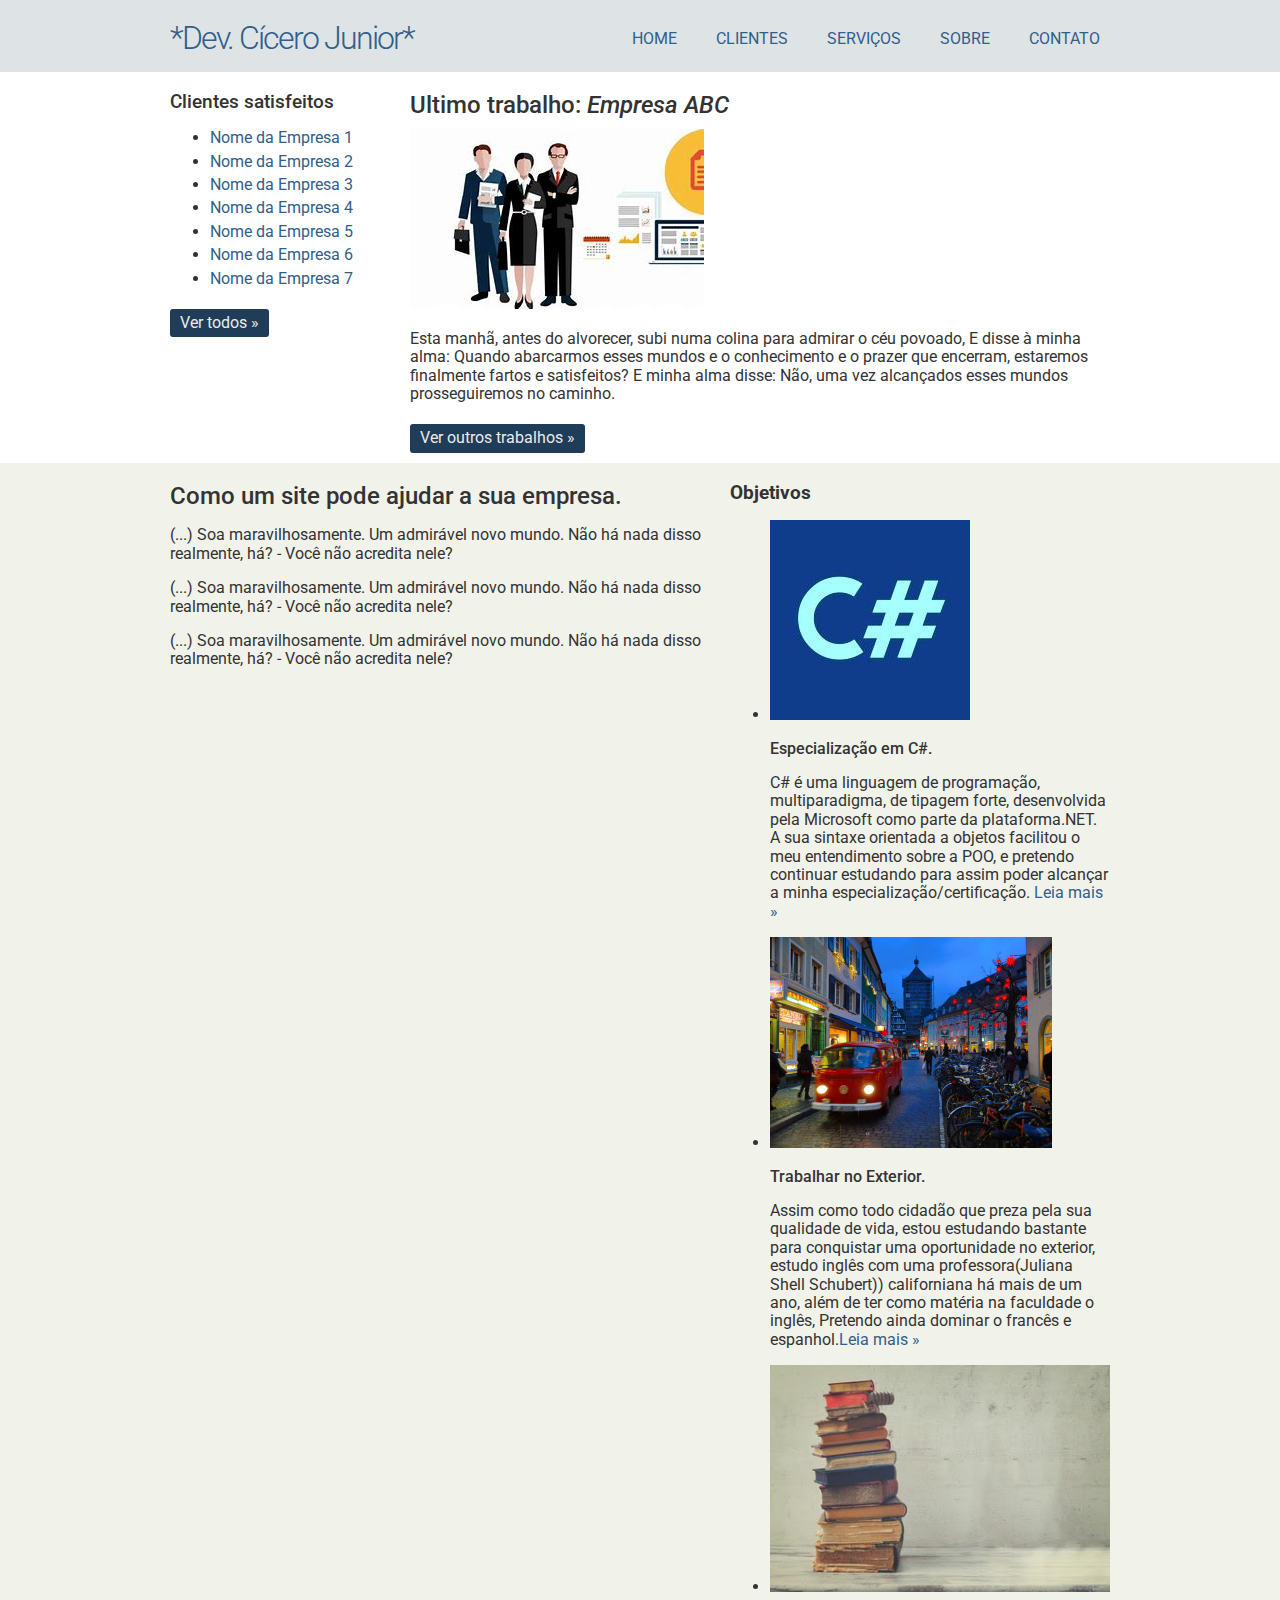
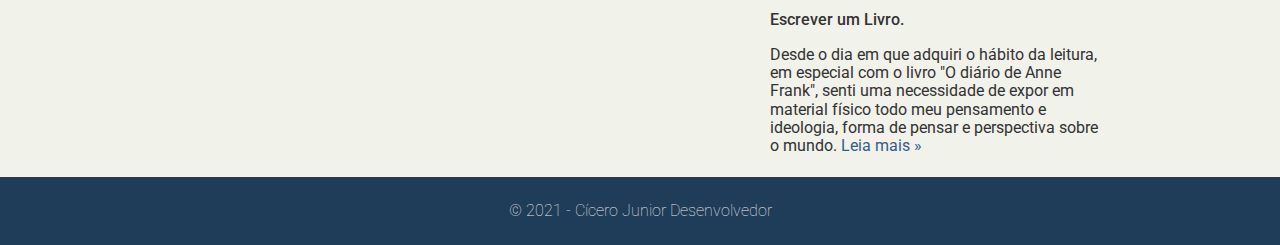
==== index.html @ 89241962 "Adicionar arquivos de projeto." ====
﻿<!DOCTYPE html>
<html lang="pt-br">
<head>
    <meta charset="utf-8" />
    <title>Cícero Junior - Desenvolvedor Web</title>
    <link rel="stylesheet" href="css/normalize.css" />
    <link rel="preconnect" href="https://fonts.gstatic.com">
    <link href="https://fonts.googleapis.com/css2?family=Roboto:wght@100;300;400;500;700&display=swap" rel="stylesheet" />
    <link rel="stylesheet" href="css/estilo.css" />
</head>
<body>
    <div class="header">
        <div class="linha">
            <header>
                <div class="coluna col4">
                    <h1 class="logo">*Dev. Cícero Junior*</h1>
                </div>
                <div class="coluna col8">
                    <nav>
                        <ul class="menu inline sem-marcador">
                            <li><a href="index.html">home</a></li>
                            <li><a href="clientes.html">clientes</a></li>
                            <li><a href="servicos.html">serviços</a></li>
                            <li><a href="sobre.html">sobre</a></li>
                            <li><a href="contato.html">contato</a></li>
                        </ul>
                    </nav>
                </div>
            </header>
        </div>
    </div>
    <div class="linha">
        <section>
            <div class="coluna col3 sidebar">
                <h3>Clientes satisfeitos</h3>
                <ul class="" sem-marcador sem-padding>
                    <li><a href="">Nome da Empresa 1</a></li>
                    <li><a href="">Nome da Empresa 2</a></li>
                    <li><a href="">Nome da Empresa 3</a></li>
                    <li><a href="">Nome da Empresa 4</a></li>
                    <li><a href="">Nome da Empresa 5</a></li>
                    <li><a href="">Nome da Empresa 6</a></li>
                    <li><a href="">Nome da Empresa 7</a></li>
                </ul>
                <a href="clientes.html" class="botao">Ver todos &raquo;</a>
            </div>
            <div class="coluna col9">
                <h2>Ultimo trabalho: <em>Empresa ABC</em></h2>
                <img src="img/thumb-grande.jpeg" alt="" />
                <p>
                    Esta manhã, antes do alvorecer, subi numa colina para admirar o céu povoado,
                    E disse à minha alma: Quando abarcarmos esses mundos e o conhecimento e o prazer que encerram, estaremos finalmente fartos e satisfeitos?
                    E minha alma disse: Não, uma vez alcançados esses mundos prosseguiremos no caminho.
                </p>
                <a href="clientes.html" class="botao">Ver outros trabalhos &raquo;</a>
            </div>
        </section>
    </div>
    <div class="conteudo-extra">
        <div class="linha">
            <div class="coluna col7">
                <section>
                    <h2>Como um site pode ajudar a sua empresa.</h2>
                    <p>
                        (...) Soa maravilhosamente. Um admirável novo mundo. Não há nada disso realmente, há?
                        - Você não acredita nele?
                    </p>
                    <p>
                        (...) Soa maravilhosamente. Um admirável novo mundo. Não há nada disso realmente, há?
                        - Você não acredita nele?
                    </p>
                    <p>
                        (...) Soa maravilhosamente. Um admirável novo mundo. Não há nada disso realmente, há?
                        - Você não acredita nele?
                    </p>
                </section>
            </div>
            <div class="coluna col5">
                <h3><strong>Objetivos</strong></h3>
                <ul>
                    <li>
                        <img src="img/Csharp.jpeg" alt="" />
                        <h4>Especialização em C#.</h4>
                        <p>
                            C# é uma linguagem de programação, multiparadigma, de tipagem forte, desenvolvida pela Microsoft como parte da plataforma.NET.
                            A sua sintaxe orientada a objetos ﻿facilitou o meu entendimento sobre a POO, e pretendo continuar estudando para assim poder
                            alcançar a minha especialização/certificação. <a href="">Leia mais &raquo;</a>
                        </p>
                    </li>
                    <li>
                        <img src="img/europa.jpeg" alt="" />
                        <h4>Trabalhar no Exterior.</h4>
                        <p>
                            Assim como todo cidadão que preza pela sua qualidade de vida, estou estudando bastante para conquistar uma oportunidade no exterior,
                            estudo inglês com uma professora(Juliana Shell Schubert)) californiana há mais de um ano, além de ter como matéria na faculdade o inglês,
                            Pretendo ainda dominar o francês e espanhol.<a href="">Leia mais &raquo;</a>
                        </p>
                    </li>
                    <li>
                        <img src="img/livros.jpeg" alt="" />
                        <h4>Escrever um Livro.</h4>
                        <p>
                            Desde o dia em que adquiri o hábito da leitura, em especial com o livro "O diário de Anne Frank", senti uma necessidade de expor
                            em material físico todo meu pensamento e ideologia, forma de pensar e perspectiva sobre o mundo.﻿ <a href="">Leia mais &raquo;</a>
                        </p>
                    </li>
                </ul>
            </div>
        </div>
    </div>
    <div class="footer">
        <div class="linha">
            <footer>
                <div class="coluna col12">
                    <span>&copy; 2021 - Cícero Junior Desenvolvedor </span>

                </div>
            </footer>
        </div>
    </div>
</body>
</html>
---- css/estilo.css ----
body{
	font-family: 'Roboto', sans-serif;
	color: #333;
}
a:link, a:active, a:visited{
	color: #315e8a;
	text-decoration: none;
}
a:hover{
	text-decoration: underline;
}
/* grid 960px*/
.linha{
	width: 960px;
	margin: 0 auto;
	overflow: auto;
	padding: 5px 0;
}
.coluna{
	padding: 0 10px;
	float: left;
}
.col1{
	width: 60px;
}
col2{
	width: 140px;
}
.col3{
	width: 220px;
}
.col4{
	width: 300px;
}
.col5{
	width: 380px;
}
.col6{
	width: 460px;
}
.col7{
	width: 540px;
}
.col8{
	width: 620px;
}
.col9{
	width: 700px;
}
.col10{
	width: 780px;
}
.col11{
	width: 860px;
}
.col12{
	width: 940px;
}
/* estilos reutilizaveis */
.sem-padding{
	padding: 0 !important;
}
.sem-margin{
	margin: 0 !important;
}
h1, h2, h3, h4, h5, h6{
	font-weight: 500;
	margin: 15px 0 10px 0;
}
ul li, ol li{
	margin-bottom: 5px;
}
ul.inline li, ol.inline li{
	display: inline;
	margin-right: 15px;
}
ul.inline li:last-child, ol.inline li:last-child {
	margin-right: 0px;
}
ul.sem-marcador, ol.sem-marcador{
	list-style: none;
}
a.botao, input.botao{
	background: #1f3c58;
	padding: 5px 10px;
	border-radius: 3px;
	color: #ebebeb;
	cursor: pointer;
	margin: 5px 0;
	display: inline-block;
	border: none;
}
a.botao:hover, input.botao:hover {
	background: #315e8a;
	text-decoration: none;
}
img{
	max-width: 100%;
	height: auto;
}
/*layout do site*/
.header{
	background: #dee3e6;
}
h1.logo{
	font-weight: 300;
	color: #315e8a;
	letter-spacing: -2px;
}
.conteudo-extra{
	background: #f1f2ea;
}
.footer{
	background: #1f3c58;
	color: #ebebeb;
	padding: 20px 0;
	text-align: center;
	font-weight: 100;
}
.menu{
	text-transform: uppercase;
	text-align: right;
	margin-top: 25px;
}
.menu li a{
	padding: 5px 10px;
	border-radius: 3px;
}
.menu li a:hover{
	text-decoration: none;
	background: #1f3c58;
	color: #ebebeb;
}
ul.noticias li{
	clear: both;
	display: block;
	overflow: hidden;
	margin-bottom: 20px;
}
ul.noticias li img{
	width: 70px;
	height: auto;
	margin-right: 10px;
	float: left;
}
ul.noticias li h4{
	margin: -2px 0 5px 0;
	font-weight: 500;
}
ul.noticias li p{
	margin: 5px 0;
	font-weight: 300;
}
ul.noticias li p a{
	font-weight: 500;
}
.contato label{
	display: block;
	font-size: 13px;
	font-weight: 300;
}
.contato input, .contato textarea{
	display: block;
	margin-bottom: 15px;
	padding: 5px 2%;
	width: 96%;
}
.contato textarea{
	height: 150px;
}
.contato input.botao{
	width: auto;
}
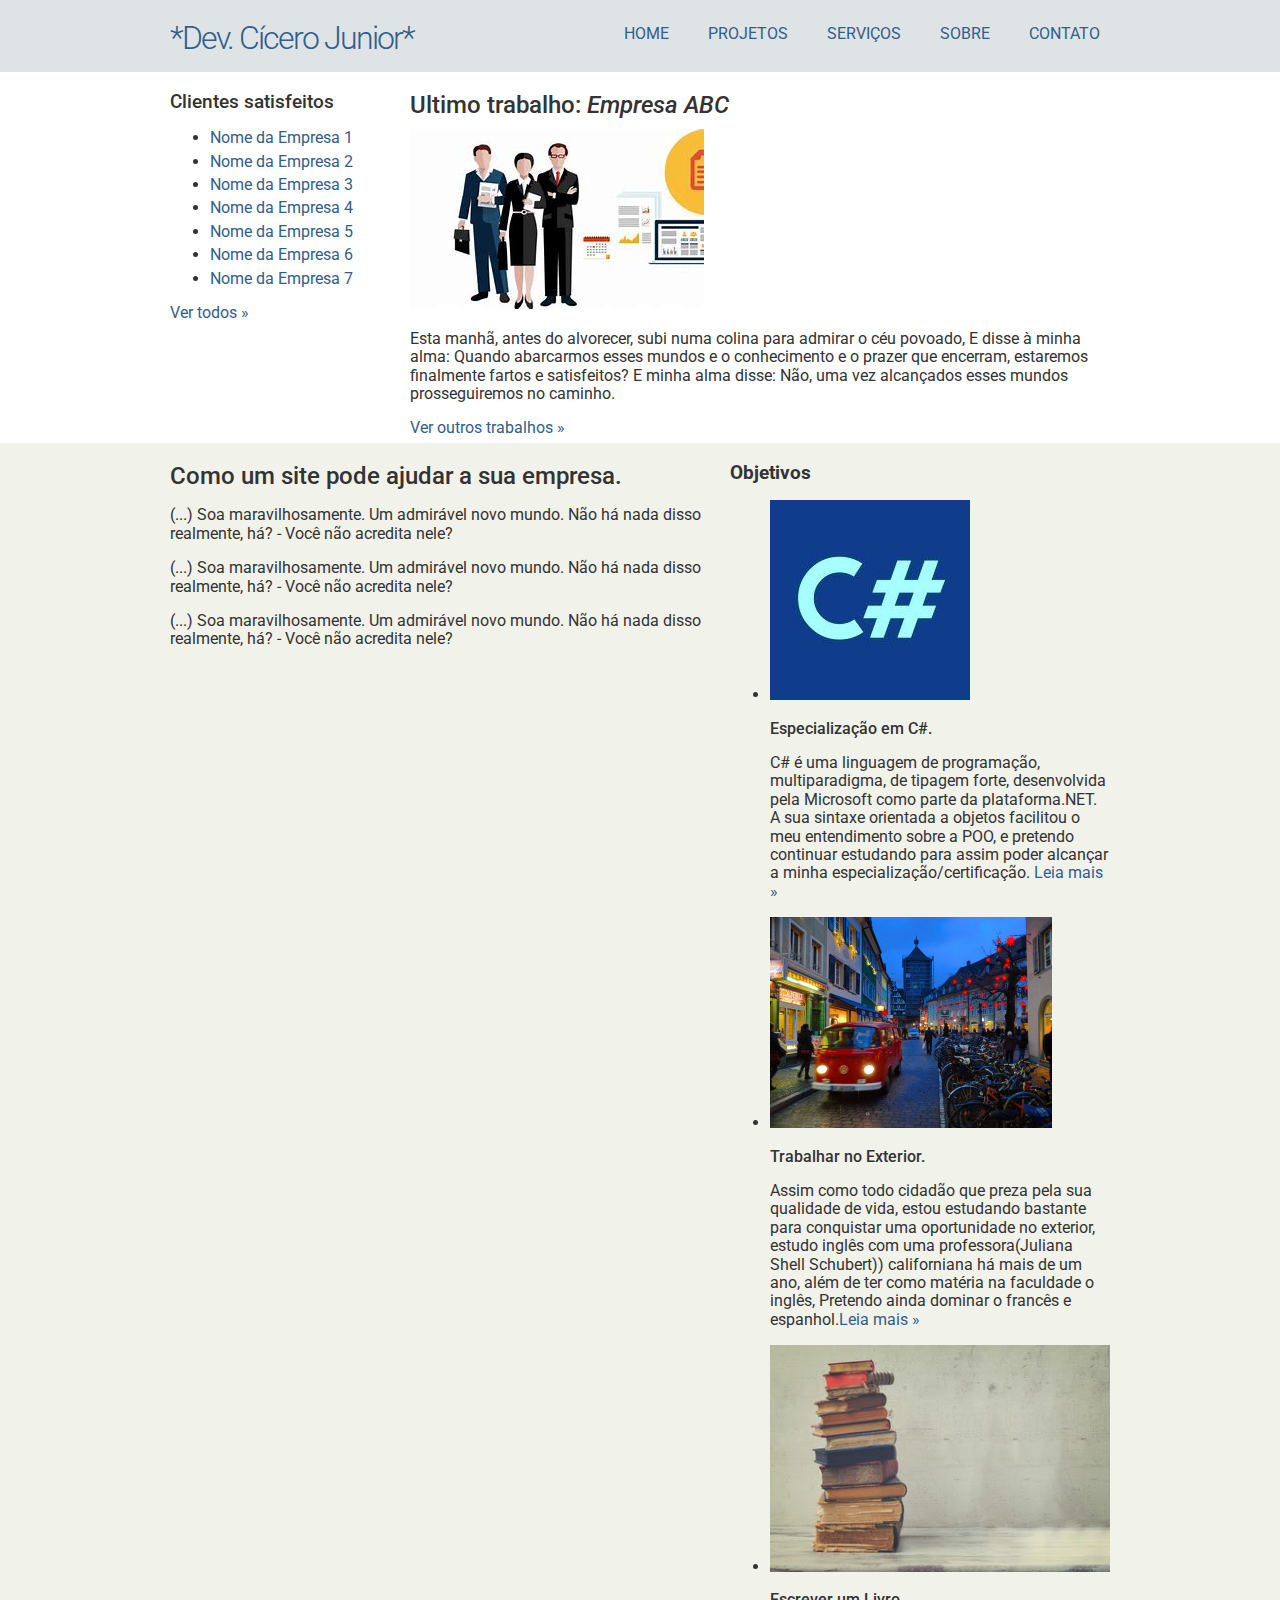
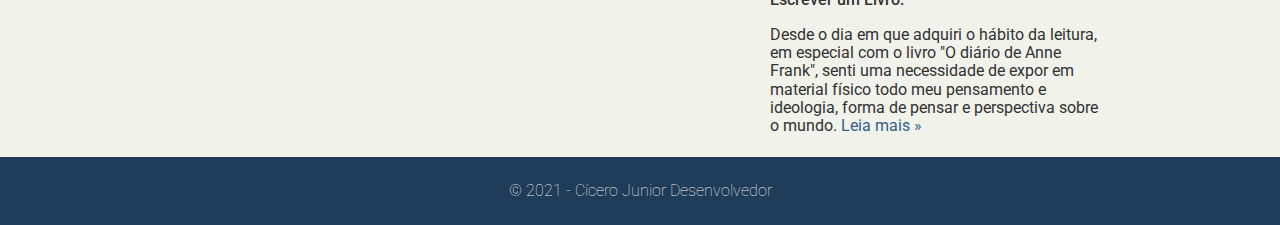
==== commit 4dc67d18: "Atualizações de conteudo" ====
--- a/index.html
+++ b/index.html
@@ -19,7 +19,7 @@
                     <nav>
                         <ul class="menu inline sem-marcador">
                             <li><a href="index.html">home</a></li>
-                            <li><a href="clientes.html">clientes</a></li>
+                            <li><a href="clientes.html">projetos</a></li>
                             <li><a href="servicos.html">serviços</a></li>
                             <li><a href="sobre.html">sobre</a></li>
                             <li><a href="contato.html">contato</a></li>
--- a/css/estilo.css
+++ b/css/estilo.css
@@ -1,173 +1,247 @@
-body{
-	font-family: 'Roboto', sans-serif;
-	color: #333;
-}
-a:link, a:active, a:visited{
-	color: #315e8a;
-	text-decoration: none;
-}
-a:hover{
-	text-decoration: underline;
+body {
+    font-family: 'Roboto', sans-serif;
+    color: #333;
+}
+
+a:link, a:active, a:visited {
+    color: #315e8a;
+    text-decoration: none;
+}
+
+a:hover {
+    text-decoration: underline;
 }
 /* grid 960px*/
-.linha{
-	width: 960px;
-	margin: 0 auto;
-	overflow: auto;
-	padding: 5px 0;
-}
-.coluna{
-	padding: 0 10px;
-	float: left;
-}
-.col1{
-	width: 60px;
-}
-col2{
-	width: 140px;
-}
-.col3{
-	width: 220px;
-}
-.col4{
-	width: 300px;
-}
-.col5{
-	width: 380px;
-}
-.col6{
-	width: 460px;
-}
-.col7{
-	width: 540px;
-}
-.col8{
-	width: 620px;
-}
-.col9{
-	width: 700px;
-}
-.col10{
-	width: 780px;
-}
-.col11{
-	width: 860px;
-}
-.col12{
-	width: 940px;
+.linha {
+    width: 960px;
+    margin: 0 auto;
+    overflow: auto;
+    padding: 5px 0;
+}
+
+.coluna {
+    padding: 0 10px;
+    float: left;
+}
+
+.col1 {
+    width: 60px;
+}
+
+col2 {
+    width: 140px;
+}
+
+.col3 {
+    width: 220px;
+}
+
+.col4 {
+    width: 300px;
+}
+
+.col5 {
+    width: 380px;
+}
+
+.col6 {
+    width: 460px;
+}
+
+.col7 {
+    width: 540px;
+}
+
+.col8 {
+    width: 620px;
+}
+
+.col9 {
+    width: 700px;
+}
+
+.col10 {
+    width: 780px;
+}
+
+.col11 {
+    width: 860px;
+}
+
+.col12 {
+    width: 940px;
 }
 /* estilos reutilizaveis */
-.sem-padding{
-	padding: 0 !important;
-}
-.sem-margin{
-	margin: 0 !important;
-}
-h1, h2, h3, h4, h5, h6{
-	font-weight: 500;
-	margin: 15px 0 10px 0;
-}
-ul li, ol li{
-	margin-bottom: 5px;
-}
-ul.inline li, ol.inline li{
-	display: inline;
-	margin-right: 15px;
-}
-ul.inline li:last-child, ol.inline li:last-child {
-	margin-right: 0px;
-}
-ul.sem-marcador, ol.sem-marcador{
-	list-style: none;
-}
-a.botao, input.botao{
-	background: #1f3c58;
-	padding: 5px 10px;
-	border-radius: 3px;
-	color: #ebebeb;
-	cursor: pointer;
-	margin: 5px 0;
-	display: inline-block;
-	border: none;
-}
-a.botao:hover, input.botao:hover {
-	background: #315e8a;
-	text-decoration: none;
-}
-img{
-	max-width: 100%;
-	height: auto;
+.sem-padding {
+    padding: 0 !important;
+}
+
+.sem-margin {
+    margin: 0 !important;
+}
+
+h1, h2, h3, h4, h5, h6 {
+    font-weight: 500;
+    margin: 15px 0 10px 0;
+}
+
+ul li, ol li {
+    margin-bottom: 5px;
+}
+
+ul.inline li, ol.inline li {
+    display: inline;
+    margin-right: 15px;
+}
+
+    ul.inline li:last-child, ol.inline li:last-child {
+        margin-right: 0px;
+    }
+
+ul.sem-marcador, ol.sem-marcador {
+    list-style: none;
+}
+
+a.botao, input.botao {
+    -webkit-transition: box-shadow 300ms ease-in-out, color 300ms ease-in-out;
+    transition: box-shadow 300ms ease-in-out, color 300ms ease-in-out;
+}
+
+    a.botao:hover, input.botao:hover {
+        box-shadow: 0 0 40px 40px #ebebeb inset;
+    }
+
+img {
+    max-width: 100%;
+    height: auto;
 }
 /*layout do site*/
-.header{
-	background: #dee3e6;
-}
-h1.logo{
-	font-weight: 300;
-	color: #315e8a;
-	letter-spacing: -2px;
-}
-.conteudo-extra{
-	background: #f1f2ea;
-}
-.footer{
-	background: #1f3c58;
-	color: #ebebeb;
-	padding: 20px 0;
-	text-align: center;
-	font-weight: 100;
-}
-.menu{
-	text-transform: uppercase;
-	text-align: right;
-	margin-top: 25px;
-}
-.menu li a{
-	padding: 5px 10px;
-	border-radius: 3px;
-}
-.menu li a:hover{
-	text-decoration: none;
-	background: #1f3c58;
-	color: #ebebeb;
-}
-ul.noticias li{
-	clear: both;
-	display: block;
-	overflow: hidden;
-	margin-bottom: 20px;
-}
-ul.noticias li img{
-	width: 70px;
-	height: auto;
-	margin-right: 10px;
-	float: left;
-}
-ul.noticias li h4{
-	margin: -2px 0 5px 0;
-	font-weight: 500;
-}
-ul.noticias li p{
-	margin: 5px 0;
-	font-weight: 300;
-}
-ul.noticias li p a{
-	font-weight: 500;
-}
-.contato label{
-	display: block;
-	font-size: 13px;
-	font-weight: 300;
-}
-.contato input, .contato textarea{
-	display: block;
-	margin-bottom: 15px;
-	padding: 5px 2%;
-	width: 96%;
-}
-.contato textarea{
-	height: 150px;
-}
-.contato input.botao{
-	width: auto;
+.header {
+    background: #dee3e6;
+}
+
+h1.logo {
+    font-weight: 300;
+    color: #315e8a;
+    letter-spacing: -2px;
+}
+
+.conteudo-extra {
+    background: #f1f2ea;
+}
+
+.footer {
+    background: #1f3c58;
+    color: #ebebeb;
+    padding: 20px 0;
+    text-align: center;
+    font-weight: 100;
+}
+
+.menu {
+    text-transform: uppercase;
+    text-align: right;
+    margin-top: 20px;
+}
+
+    .menu li a {
+        padding: 5px 10px;
+        border-radius: 3px;
+    }
+
+        .menu li a:hover {
+            text-decoration: none;
+            background: #1f3c58;
+            color: #ebebeb;
+            font-size: 21px;
+            font-family: Blackadder;
+        }
+
+ul.noticias li {
+    clear: both;
+    display: block;
+    overflow: hidden;
+    margin-bottom: 20px;
+}
+
+    ul.noticias li img {
+        width: 70px;
+        height: auto;
+        margin-right: 10px;
+        float: left;
+    }
+
+    ul.noticias li h4 {
+        margin: -2px 0 5px 0;
+        font-weight: 500;
+    }
+
+    ul.noticias li p {
+        margin: 5px 0;
+        font-weight: 300;
+    }
+
+        ul.noticias li p a {
+            font-weight: 500;
+        }
+
+.contato label {
+    display: block;
+    font-size: 13px;
+    font-weight: 300;
+}
+
+.contato input, .contato textarea {
+    display: block;
+    margin-bottom: 15px;
+    padding: 5px 2%;
+    width: 96%;
+}
+
+.contato textarea {
+    height: 150px;
+}
+
+.contato input.botao {
+    width: auto;
+}
+
+.identidade {
+    opacity: 0,5;
+}
+
+.identidade:hover {
+    box-shadow: 1px 1px #53a7ea, 2px 2px #53a7ea, 3px 3px #53a7ea;
+    -webkit-transform: translateX(-3px);
+}
+
+.cerebro:hover {
+    border-radius: 50%;
+   
+}
+.texto-certo{
+    font-size: 20px;
+    
+}
+.texto-titulo {
+    font-size: 30px;
+}
+.conteudo {
+    font-style: italic;
+}
+.titulos-clientes {
+    font-size: 25px;
+    
+}
+.fade{
+    opacity: 0.4;
+}
+
+.fade:hover {
+    opacity: 1;
+    transform: scale(1.05);
+}
+.links:hover {
+    font-size: 17px;
+    background-attachment:initial;
 }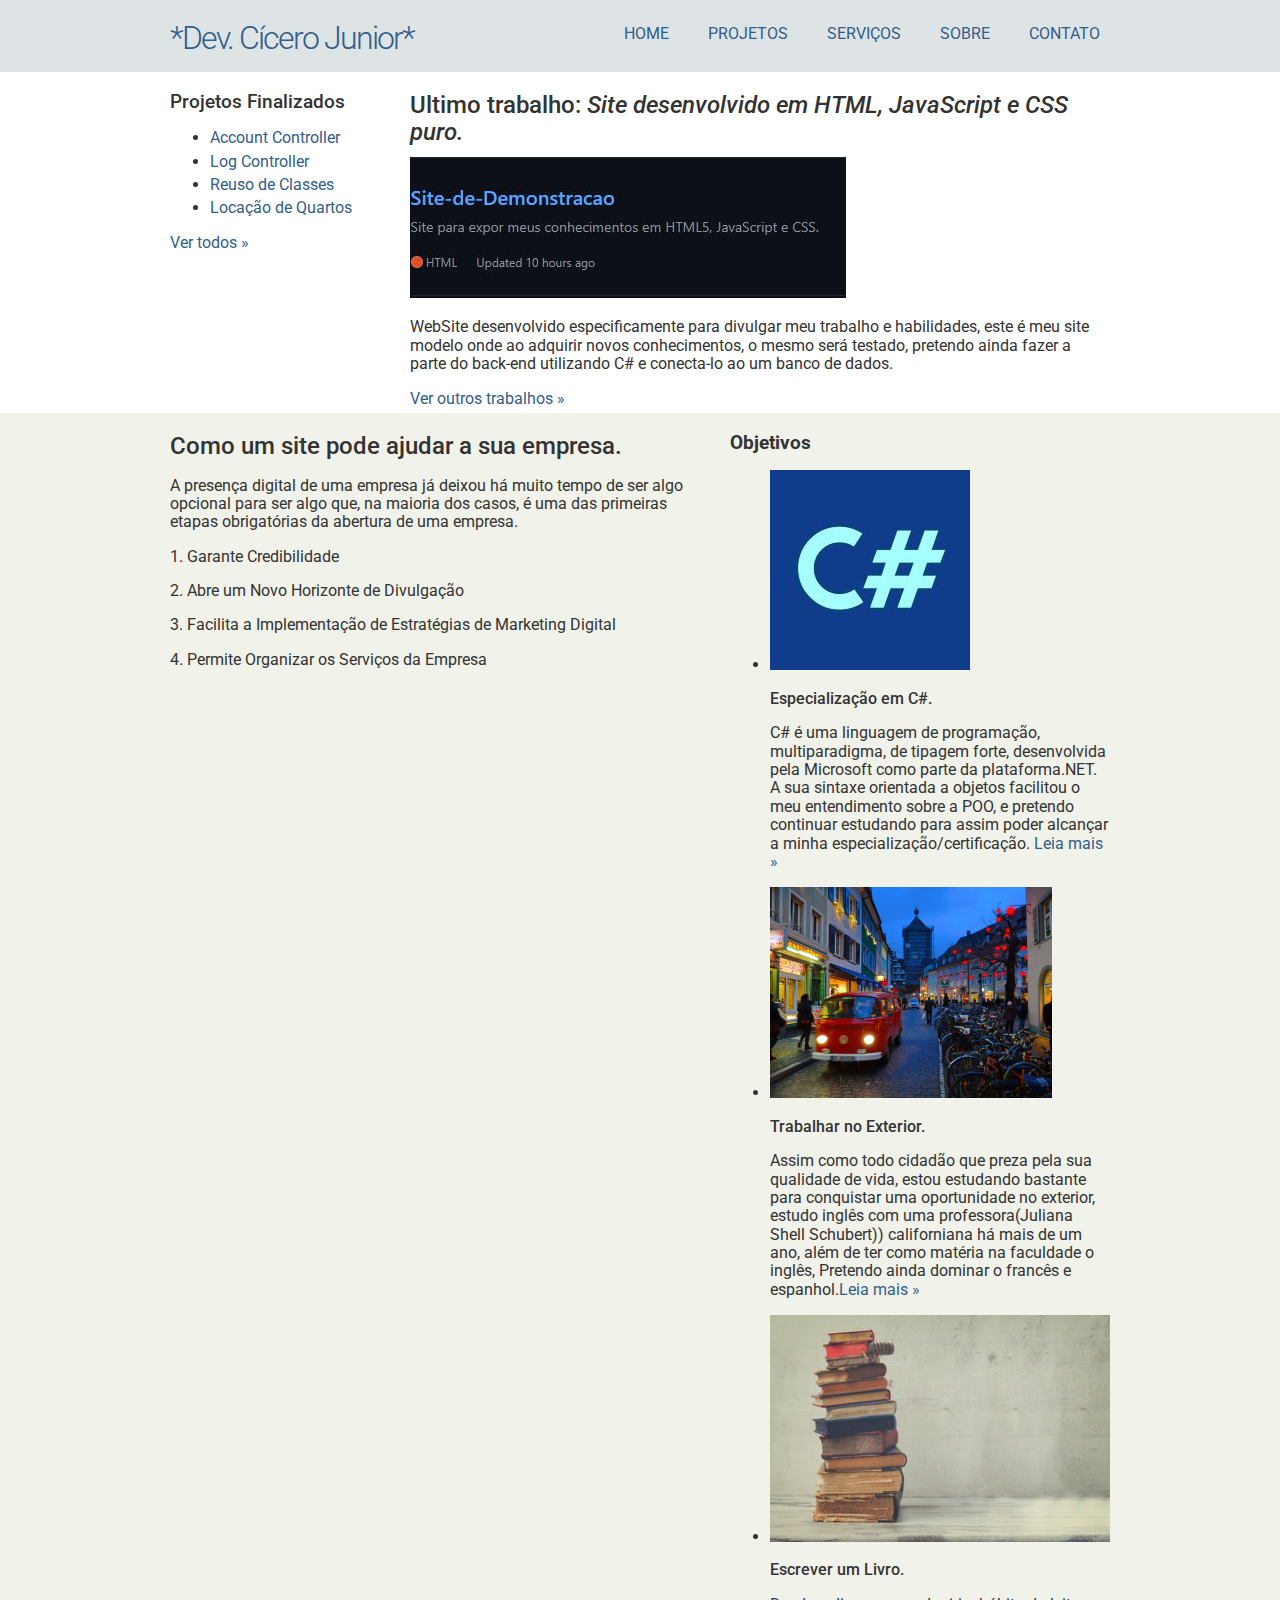
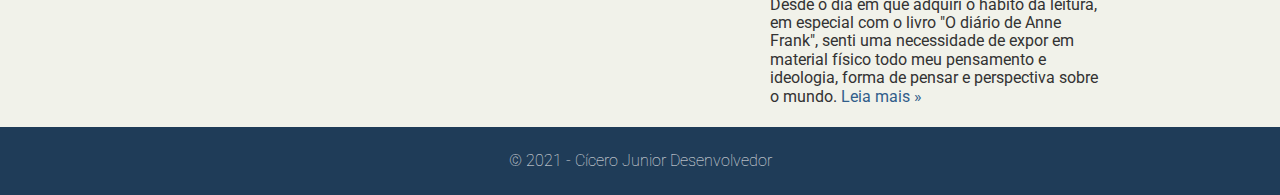
==== commit 557cf3d7: "parte do conteudo OK" ====
--- a/index.html
+++ b/index.html
@@ -32,25 +32,22 @@
     <div class="linha">
         <section>
             <div class="coluna col3 sidebar">
-                <h3>Clientes satisfeitos</h3>
+                <h3>Projetos Finalizados</h3>
                 <ul class="" sem-marcador sem-padding>
-                    <li><a href="">Nome da Empresa 1</a></li>
-                    <li><a href="">Nome da Empresa 2</a></li>
-                    <li><a href="">Nome da Empresa 3</a></li>
-                    <li><a href="">Nome da Empresa 4</a></li>
-                    <li><a href="">Nome da Empresa 5</a></li>
-                    <li><a href="">Nome da Empresa 6</a></li>
-                    <li><a href="">Nome da Empresa 7</a></li>
+                    <li><a href="https://github.com/ciceroferreirajsm/AccountController" target="_blank" class="botao">Account Controller</a></li>
+                    <li><a href="https://github.com/ciceroferreirajsm/LogController" target="_blank" class="botao">Log Controller</a></li>
+                    <li><a href="https://github.com/ciceroferreirajsm/ReusoDeClasses" target="_blank" class="botao">Reuso de Classes</a></li>
+                    <li><a href="https://github.com/ciceroferreirajsm/locacaoQuartos" target="_blank" class="botao">Locação de Quartos</a></li>
                 </ul>
-                <a href="clientes.html" class="botao">Ver todos &raquo;</a>
+                <a href="https://github.com/ciceroferreirajsm" target="_blank" class="botao">Ver todos &raquo;</a>
             </div>
             <div class="coluna col9">
-                <h2>Ultimo trabalho: <em>Empresa ABC</em></h2>
-                <img src="img/thumb-grande.jpeg" alt="" />
+                <h2>Ultimo trabalho: <em>Site desenvolvido em HTML, JavaScript e CSS puro.</em></h2>
+                <img class="imagem-index" src="img/site-demonstracao.jpeg" alt="" />
                 <p>
-                    Esta manhã, antes do alvorecer, subi numa colina para admirar o céu povoado,
-                    E disse à minha alma: Quando abarcarmos esses mundos e o conhecimento e o prazer que encerram, estaremos finalmente fartos e satisfeitos?
-                    E minha alma disse: Não, uma vez alcançados esses mundos prosseguiremos no caminho.
+                    WebSite desenvolvido especificamente para divulgar meu trabalho e habilidades,
+                    este é meu site modelo onde ao adquirir novos conhecimentos, o mesmo será testado,
+                    pretendo ainda fazer a parte do back-end utilizando C# e conecta-lo ao um banco de dados.
                 </p>
                 <a href="clientes.html" class="botao">Ver outros trabalhos &raquo;</a>
             </div>
@@ -62,17 +59,13 @@
                 <section>
                     <h2>Como um site pode ajudar a sua empresa.</h2>
                     <p>
-                        (...) Soa maravilhosamente. Um admirável novo mundo. Não há nada disso realmente, há?
-                        - Você não acredita nele?
+                        A presença digital de uma empresa já deixou há muito tempo de ser algo opcional para ser algo que, 
+                        na maioria dos casos, é uma das primeiras etapas obrigatórias da abertura de uma empresa.
                     </p>
-                    <p>
-                        (...) Soa maravilhosamente. Um admirável novo mundo. Não há nada disso realmente, há?
-                        - Você não acredita nele?
-                    </p>
-                    <p>
-                        (...) Soa maravilhosamente. Um admirável novo mundo. Não há nada disso realmente, há?
-                        - Você não acredita nele?
-                    </p>
+                    <p> 1. Garante Credibilidade</p>
+                    <p> 2. Abre um Novo Horizonte de Divulgação</p>
+                    <p> 3. Facilita a Implementação de Estratégias de Marketing Digital</p>
+                    <p> 4. Permite Organizar os Serviços da Empresa</p>
                 </section>
             </div>
             <div class="coluna col5">
--- a/css/estilo.css
+++ b/css/estilo.css
@@ -244,4 +244,9 @@
 .links:hover {
     font-size: 17px;
     background-attachment:initial;
-}+}
+.imagem-index:hover {
+    box-shadow: 1px 1px #53a7ea, 2px 2px #53a7ea, 3px 3px #53a7ea;
+    -webkit-transform: translateX(-3px);
+    transform: translateX(-3px);
+}
